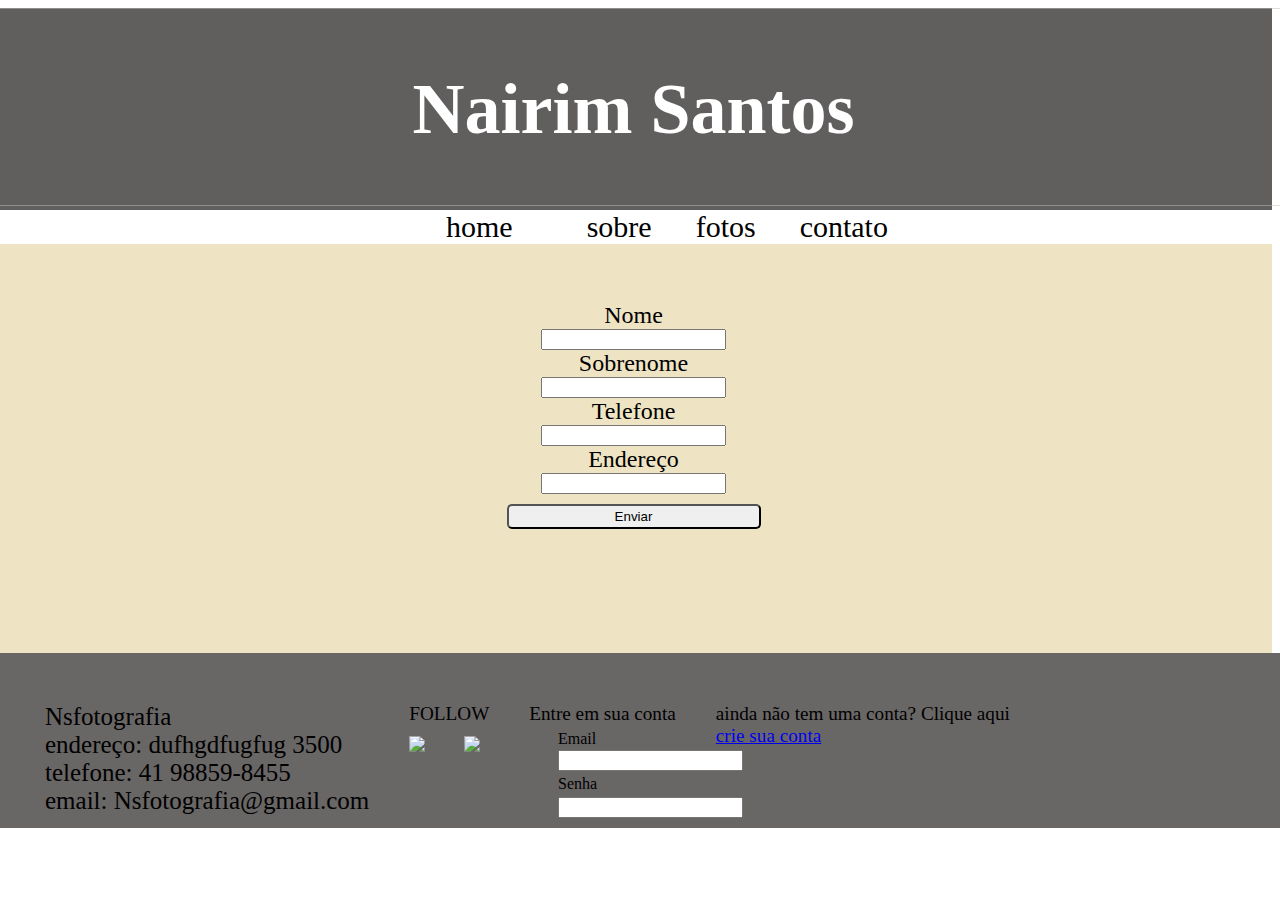
==== contato.html @ 3456002f "Add files via upload" ====
<!DOCTYPE html>
<html lang="en">
<head>
    <meta charset="UTF-8">
    <meta http-equiv="X-UA-Compatible" content="IE=edge">
    <meta name="viewport" content="width=device-width, initial-scale=1.0">
    <title>Document</title>
    <link rel="stylesheet" href="style.css">
</head>
<body>
    <div class="body">
        <div class="fundo">
           <div class="image-containerr">
            <img class="logoo" src="nairim.jpeg">
            <div class="image-textt">Nairim Santos</div>
           </div>
        </div>
        <div class="banner">
             <a class="h" href="home.html">home</a>
              <a class="s" href="sobre.html">sobre</a>
              <a class="f" href="fotos.html">fotos</a>
              <a class="c" href="contato.html">contato</a>
        </div>
        <div class="formulario">
            <center><form>
                <label class="nome">Nome</label>
                <br> 
                <input type="text">
                <br> 
                <label class="sob">Sobrenome</label>
                <br> 
                <input type="text">
                <br> 
                <label class="tel">Telefone</label>
                <br>
                <input type="text">
                <br> 
                <label class="end">Endereço</label>
                <br> 
                <input type="text">
                <br> 
                <button type="submit">Enviar</button>
              </form></center>
            </div>
            <div class="rodape">
                <p class="s2">Nsfotografia <br>
                    endereço: dufhgdfugfug 3500 <br>
                    telefone: 41 98859-8455 <br>
                    email: Nsfotografia@gmail.com
                </p>
                <p>FOLLOW</p>
                <a href="https://api.whatsapp.com/send/?phone=%2B554188598455&text&type=phone_number&app_absent=0" alt="logo wpp">
                    <img class="w" src="wpp.png"></a>
                    <a href="https://www.instagram.com/nsantosfotografia?utm_source=ig_web_button_share_sheet&igsh=ZDNlZDc0MzIxNw==">
                        <img class="i" src="instagram.png" >
                    </a>
                    <p>Entre em sua conta</p>
                    <label class="lll22">Email</label>
            <br> 
            <input class="tt222" type="text">
            <br>
            <label class="lll11">Senha</label>
            <br> 
            <input class="tt111" type="text">
            <br>
            <p>ainda não tem uma conta? Clique aqui <br> <a href="contato.html">crie sua conta</a></p>
            </div>
        </div>
    </body>
    </html>
---- style.css ----
.body{
    background-color: rgb(238, 228, 196);
    margin-left: -13px;
}
.fundo{
    background-color: rgb(97, 94, 94);
}
.logo{
    width: 1427px;
    height: 198px;
    opacity: 0.5;
    margin-left: -13px;
    margin-top: 0px;
}
.image-container {
    position: relative;
}
.image-text {
    position: absolute;
    top: 50%;
    left: 50%;
    transform: translate(-50%, -50%);
    z-index: 1;
    color: white;
    font-size: 72px;
    font-weight:bold;
    font-family:serif;
}
.banner{
    padding-left: 451px;
    background-color: white;
}
p{
    margin-left: 40px;
    margin-top: 50px;
}
.h{
    color: black;
    text-decoration: none;
    font-size: 30px;
    padding-right: 30px;
}
.s{
    color: black;
    text-decoration: none;
    font-size: 30px;
    padding-left: 40px;
}
.f{
    color: black;
    text-decoration: none;
    font-size: 30px;
    padding-left: 40px;
}
.c{
    color: black;
    text-decoration: none;
    font-size: 30px;
    padding-left: 40px;
}
.q1{
    display: flex;
}
.img1{
    width: 350px;
    height: 300px;
    margin-left: 30px;
    margin-top: 20px;
    border-radius: 20px;
}
.img2{
    width: 349px;
    height: 478px;
    margin-left: 30px;
    margin-top: 20px;
    border-radius: 20px;
}
.img3{
    width: 822px;
    height: 320px;
    margin-left: 30px;
    margin-top: 20px;
    position: absolute; 
	left: 488px;
	top: 571px;
    border-radius: 20px;
}
.u{
    position: absolute; 
	left: 377px;
	top: 884px;
}
p{
    font-size: larger;
}
.rodape{
    background-color: rgb(105, 102, 102);
   width: 1412px;
   height: 175px;
   margin-top: 124px;
   display: flex;
}
.w{
    margin-top: 83px;
    margin-left: -80px;
    width: 50px;
}
.i{
    margin-top: 83px;
    width: 50px;
    margin-left: -25px;
}
.h1{
    color: black;
    text-decoration: none;
    font-size: 30px;
    padding-right: 30px;
    display: flex;
}
.s2{
    font-size: 25px;
    margin-left: 50px;
}
.l1{
    position: absolute; 
	left: 558px;
	top: 1310px;
}
.l2{
    position: absolute; 
	left: 558px;
	top:1268px;
}
.t1{
    position: absolute;
    left: 558px;
	top: 1327px;
}
.t2{
    position: absolute;
    left: 558px;
	top: 1289px;
}
.t11{
    position: absolute;
    left: 558px;
	top: 1252px;
}
.t22{
    position: absolute;
    left: 558px;
	top: 1202px;
}
.ll1{
    position: absolute;
    left: 558px;
	top: 1228px;
}
.ll2{
    position: absolute;
    left: 558px;
	top: 1185px;
}
img{
    width: 284px;
    margin-left: 43px;
}
.text{
    position: absolute; 
	left: 313px;
	top: 459px;
}
.but{
    margin-left: 50px;
}
img{
    margin-top: 50px;
}
.mar{
    position: absolute;
    left: 997px;
	top: 774px;
    width: 297px;
}
.fam{
    width: 295px;
}
.gat{
    width: 257px;
}
.mari{
    width: 294px;
}
.eu{
    width: 297px;
}
.ll22{
    position: absolute;
    left: 558px;
	top: 1412px;
}
.t222{
    position: absolute;
    left: 555px;
	top: 1432px;
}
.ll11{
    position: absolute;
    left: 558px;
	top: 1464px;
}
.t111{
    position: absolute;
    left: 555px;
	top: 1480px;
}
.logoo{
    width: 1440px;
    height: 198px;
    opacity: 0.5;
    margin-left: -13px;
    margin-top: 0px;
}
.image-containerr {
    position: relative;
}
.image-textt {
    position: absolute;
    top: 50%;
    left: 50%;
    transform: translate(-50%, -50%);
    z-index: 1;
    color: white;
    font-size: 72px;
    font-weight:bold;
    font-family:serif;
}
.lll22{
    position: absolute;
    left: 558px;
	top: 730px;
}
.tt222{
    position: absolute;
    left: 558px;
	top: 750px;
}
.lll11{
    position: absolute;
    left: 558px;
	top: 775px;
}
.tt111{
    position: absolute;
    left: 558px;
	top: 797px;
}
.formulario{
    margin-top: 58px;
}
.nome{
   font-size: x-large;
}

.sob{
    font-size: x-large;
}
.tel{
    font-size: x-large;
}

.end{
    font-size: x-large;
}

button{
    width: 254px;
    height: 25px;
    border-radius: 5px;
    margin-top: 10px;
}
input{

}
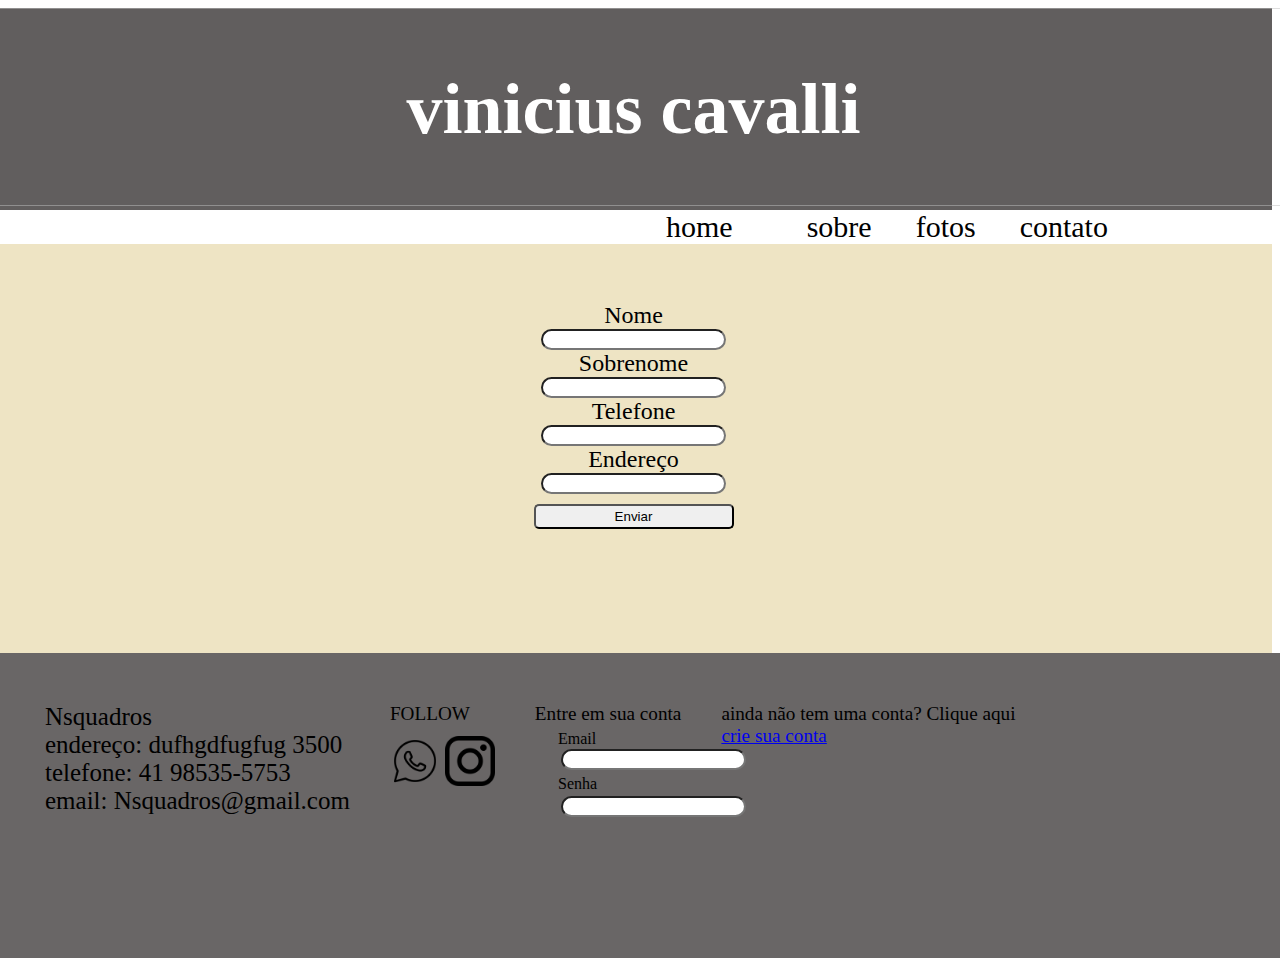
==== commit 375f5d5c: "Update contato.html" ====
--- a/contato.html
+++ b/contato.html
@@ -11,8 +11,8 @@
     <div class="body">
         <div class="fundo">
            <div class="image-containerr">
-            <img class="logoo" src="nairim.jpeg">
-            <div class="image-textt">Nairim Santos</div>
+            <img class="logoo" src="vinicius cavalli">
+            <div class="image-textt">vinicius cavalli</div>
            </div>
         </div>
         <div class="banner">
@@ -43,10 +43,10 @@
               </form></center>
             </div>
             <div class="rodape">
-                <p class="s2">Nsfotografia <br>
+                <p class="s2">Nsquadros <br>
                     endereço: dufhgdfugfug 3500 <br>
-                    telefone: 41 98859-8455 <br>
-                    email: Nsfotografia@gmail.com
+                    telefone: 41 98535-5753 <br>
+                    email: Nsquadros@gmail.com
                 </p>
                 <p>FOLLOW</p>
                 <a href="https://api.whatsapp.com/send/?phone=%2B554188598455&text&type=phone_number&app_absent=0" alt="logo wpp">
@@ -67,4 +67,4 @@
             </div>
         </div>
     </body>
-    </html>+    </html>
--- a/style.css
+++ b/style.css
@@ -6,7 +6,7 @@
     background-color: rgb(97, 94, 94);
 }
 .logo{
-    width: 1427px;
+    width: 1935px;
     height: 198px;
     opacity: 0.5;
     margin-left: -13px;
@@ -27,7 +27,7 @@
     font-family:serif;
 }
 .banner{
-    padding-left: 451px;
+    padding-left: 671px;
     background-color: white;
 }
 p{
@@ -95,8 +95,8 @@
 }
 .rodape{
     background-color: rgb(105, 102, 102);
-   width: 1412px;
-   height: 175px;
+   width: 1935px;
+   height: 305px;
    margin-top: 124px;
    display: flex;
 }
@@ -123,43 +123,43 @@
 }
 .l1{
     position: absolute; 
-	left: 558px;
+	left:639px;
 	top: 1310px;
 }
 .l2{
     position: absolute; 
-	left: 558px;
+	left: 639px;
 	top:1268px;
 }
 .t1{
     position: absolute;
-    left: 558px;
+    left: 636px;
 	top: 1327px;
 }
 .t2{
     position: absolute;
-    left: 558px;
+    left: 636px;
 	top: 1289px;
 }
 .t11{
     position: absolute;
-    left: 558px;
-	top: 1252px;
+    left: 553px;
+	top: 1159px;
 }
 .t22{
     position: absolute;
-    left: 558px;
+    left: 556px;
 	top: 1202px;
 }
 .ll1{
     position: absolute;
     left: 558px;
-	top: 1228px;
+	top: 1185px;
 }
 .ll2{
     position: absolute;
     left: 558px;
-	top: 1185px;
+	top: 1140px;
 }
 img{
     width: 284px;
@@ -178,9 +178,9 @@
 }
 .mar{
     position: absolute;
-    left: 997px;
+    left: 1775px;
 	top: 774px;
-    width: 297px;
+    width: 410px;
 }
 .fam{
     width: 295px;
@@ -192,7 +192,8 @@
     width: 294px;
 }
 .eu{
-    width: 297px;
+    width: 210px;
+	    top: 774px;
 }
 .ll22{
     position: absolute;
@@ -201,7 +202,7 @@
 }
 .t222{
     position: absolute;
-    left: 555px;
+    left: 560px;
 	top: 1432px;
 }
 .ll11{
@@ -211,11 +212,11 @@
 }
 .t111{
     position: absolute;
-    left: 555px;
+    left: 560px;
 	top: 1480px;
 }
 .logoo{
-    width: 1440px;
+    width: 1935px;
     height: 198px;
     opacity: 0.5;
     margin-left: -13px;
@@ -242,8 +243,8 @@
 }
 .tt222{
     position: absolute;
-    left: 558px;
-	top: 750px;
+    left: 561px;
+	top:796px;
 }
 .lll11{
     position: absolute;
@@ -252,8 +253,8 @@
 }
 .tt111{
     position: absolute;
-    left: 558px;
-	top: 797px;
+    left: 561px;
+	top: 749px;
 }
 .formulario{
     margin-top: 58px;
@@ -274,11 +275,11 @@
 }
 
 button{
-    width: 254px;
+    width: 200px;
     height: 25px;
     border-radius: 5px;
     margin-top: 10px;
 }
 input{
-
-}+border-radius: 20px;
+}
